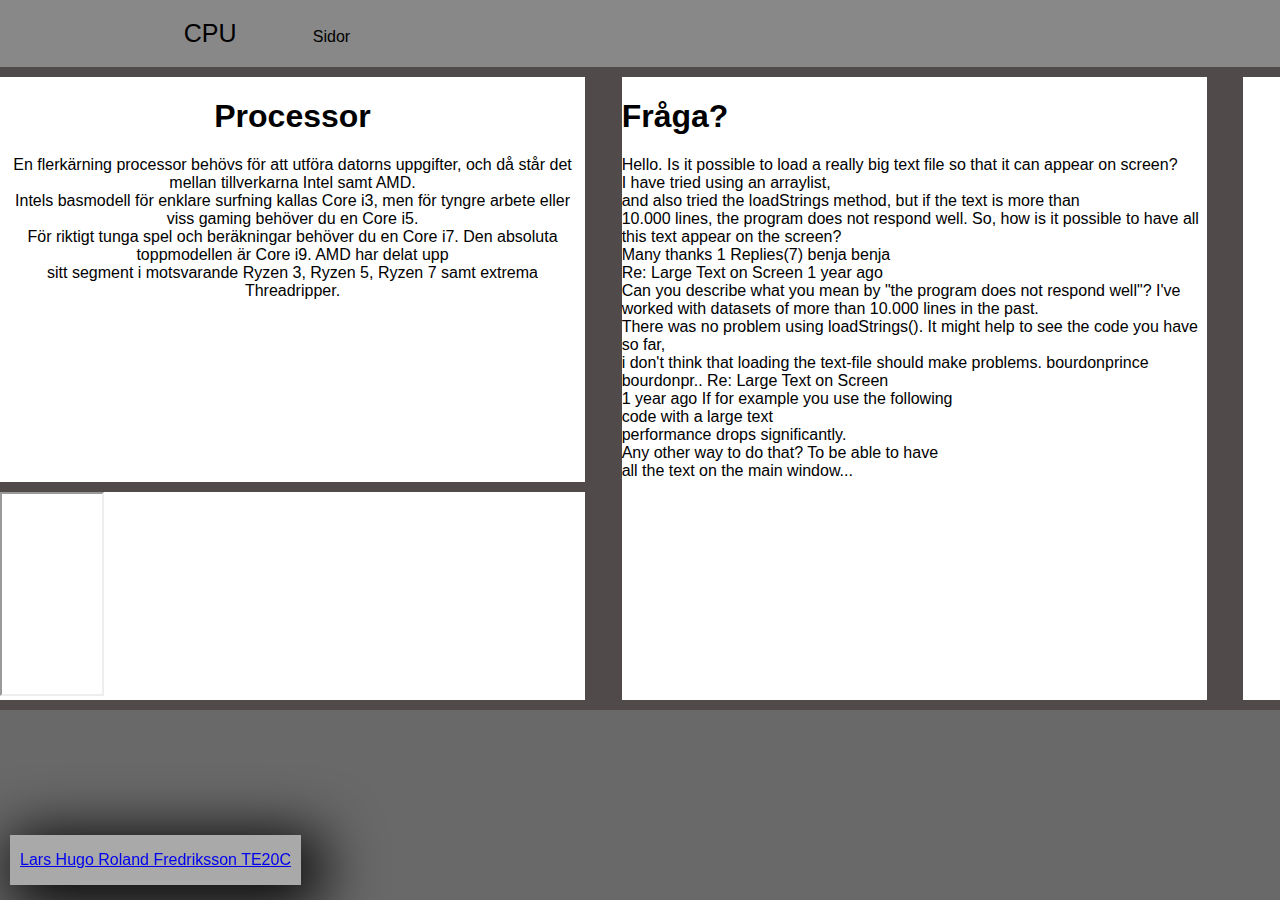
==== cpu.html @ 877c97ba "Ändrade lite färger och lade till mer information på CPU sidan" ====
<!DOCTYPE html>
<html lang="en">
<head>
    <meta charset="UTF-8">
    <meta http-equiv="X-UA-Compatible" content="IE=edge">
    <meta name="viewport" content="width=device-width, initial-scale=1.0">
    <link rel="stylesheet" href="style.css">
    <link rel="stylesheet" href="cpu.css">
    <title>CPU</title>
</head>
<body>
    <nav>
        <div class="container">
            <ul class="menu-main">
                <li><a class="nav-head" href="cpu.html">CPU</a></li>
                <li><a href="">Sidor</a>
                    <div class="menu-sub">
                        <ul>
                            <li><a href="index.html">Hem</a></li>
                            <li><a href="cpu.html">CPU</a></li>
                            <li><a href="gpu.html">GPU</a></li>
                            <li><a href="ram.html">RAM</a></li>
                            <li><a href="hdd.html">HDD</a></li>
                            <li><a href="moderkort.html">Moderkort</a></li>
                            <li><a href="kylare.html">Kylare</a></li>
                            <li><a href="chassi.html">Chassi</a></li>
                        </ul>
                    </div>
                </li>
            </ul>
        </div>
    </nav>

    <div class="grid-container">
    <table>
        <div class="sak3">
            <h1>
                Processor
            </h1>
            <p>
                En flerkärning processor behövs för att utföra datorns uppgifter, och då står det mellan tillverkarna Intel samt AMD.
                <br>
                Intels basmodell för enklare surfning kallas Core i3, men för tyngre arbete eller viss gaming behöver du en Core i5.
                <br>
                För riktigt tunga spel och beräkningar behöver du en Core i7. Den absoluta toppmodellen är Core i9. AMD har delat upp
                <br>
                sitt segment i motsvarande Ryzen 3, Ryzen 5, Ryzen 7 samt extrema Threadripper.
            </p>
        </div>
    
        <div class="sak4">
            <h1>
                Fråga?
            </h1>
            <p>
                Hello.

                Is it possible to load a really big text file so that it can appear on screen?
                <br>
                I have tried using an arraylist, 
                <br>
                and also tried the loadStrings method, but if the text is more than
                <br> 
                10.000 lines, the program does not respond well.
                
                So, how is it possible to have all this text appear on the screen?
                <br>
                Many thanks
                1
                Replies(7)
                benja
                benja
                <br>
                Re: Large Text on Screen
                1 year ago
                <br>
                Can you describe what you mean by "the program does not respond well"?
                I've
                <br>
                worked with datasets of more than 10.000 lines in the past.
                <br>
                 There was no problem using loadStrings().
                It might help to see the code you have so far, 
                <br>
                i don't think that loading the text-file should make problems.
                bourdonprince
                <br>
                bourdonpr..
                Re: Large Text on Screen
                <br>
                1 year ago
                If for example you use the following
                <br>
                 code with a large text 
                 <br>
                performance drops significantly.
                <br>
                Any other way to do that? To be able to have
                <br> 
                all the text on the main window...
                
            </p>
        </div>
        <div class="sak5">

        </div>
        <div class="sak6">
            <iframe width=100 height="200" src="https://www.youtube.com/watch?v=nL3EybTEOnA"></iframe>
        </div>

    </table>

      <footer>
        <div class="namn"> <!-- Tag med class Namn -->
            <p><a href="https://sv.wikipedia.org/wiki/Among_Us" rel="amog">Lars Hugo Roland Fredriksson TE20C</a></p>  <!-- Texttag med länken till wikipedia -->
        </div>        
    </footer>

</body>
</html>
---- style.css ----
body {
    background: rgb(105, 105, 105);
    margin: 0;
    font-family: 'Roboto', sans-serif;
}
.container {
    max-width: 1000px;
    margin: 0 auto;
}

.namn { /* Namn på class */
    position: fixed; /* Position på sida */
    left: 10px;
    bottom: 15px; /* Botten på sidan */
    padding-left: 10px; /* Kudde på vänster sida */
    padding-right: 10px; /* Kudde på höger sida */
    background-color: rgb(169, 169, 169); /* Bakgrundsfärg */
    box-shadow: 10px 10px 60px 10px; /* Skugga */
}

nav {
    background: rgb(136, 136, 136);
}
nav ul {
    margin: 0;
    padding: 0;
    list-style: none;
    position: relative; /* Position kommer att vara relativ till min ul i min nav */
    text-align: left;
}
.nav-head {
    font-size: 25px;
    text-align: center;
}
nav li {
    display: inline-block;
}

nav a {
    color: rgb(0, 0, 0);
    text-decoration: none;
    display: block;
    padding: .75em 1.75em;
}

nav li:hover a {
    color: #fff;
}

nav a:hover {
    color: #444;
}

.menu-sub {
    position: absolute;
    background: rgb(42, 87, 153);
    width: 40%;
    display: none;
}

nav li:hover .menu-sub { /* När man *hoverar* över nav bar itemet så visas den */
    display: block;
}

.menu-sub li {
    display: block;
}
---- cpu.css ----
.namn { 
    position: fixed; 
    left: 10px;
    bottom: 15px; 
    padding-left: 10px; 
    padding-right: 10px; 
}
.grid-container {
    display: grid; 
    grid-template-areas: 
      'Text1 Text1 Text2 Text2 Text3 Text3'
      'Text1 Text1 Text2 Text2 Text3 Text3'
      'Text4 Text4 Text2 Text2 Text3 Text3'
      'Text4 Text4 Text2 Text2 Text3 Text3';
    grid-gap: 10px; 
    background-color: rgb(80, 74, 74);
    padding-top: 10px;
}

.grid-container > div { 
    background-color: white; 
}

.sak3 { 
    grid-area: Text1; 
    max-width: 65vh;
    height: 45vh;
    text-align: center;
}

.sak4 {
    grid-area: Text2; 
    max-width: 65vh;
}

.sak5 { 
    grid-area: Text3;
    text-align: center;
}

.sak6 {
    grid-area: Text4;
    max-width: 65vh;
}
.namn {
    background-color: rgb(169, 169, 169);
    box-shadow: 10px 10px 60px 10px; 
}
.text1 {
    background-color: rgb(169, 169, 169);
    margin-left: 20px;
}
.text2 {
    position: fixed;
    top: 200px;
    text-align: center;
    background-color: rgb(169, 169, 169);
    margin-left: 20px;
    column-rule-style: solid;
    width: 345px;
}
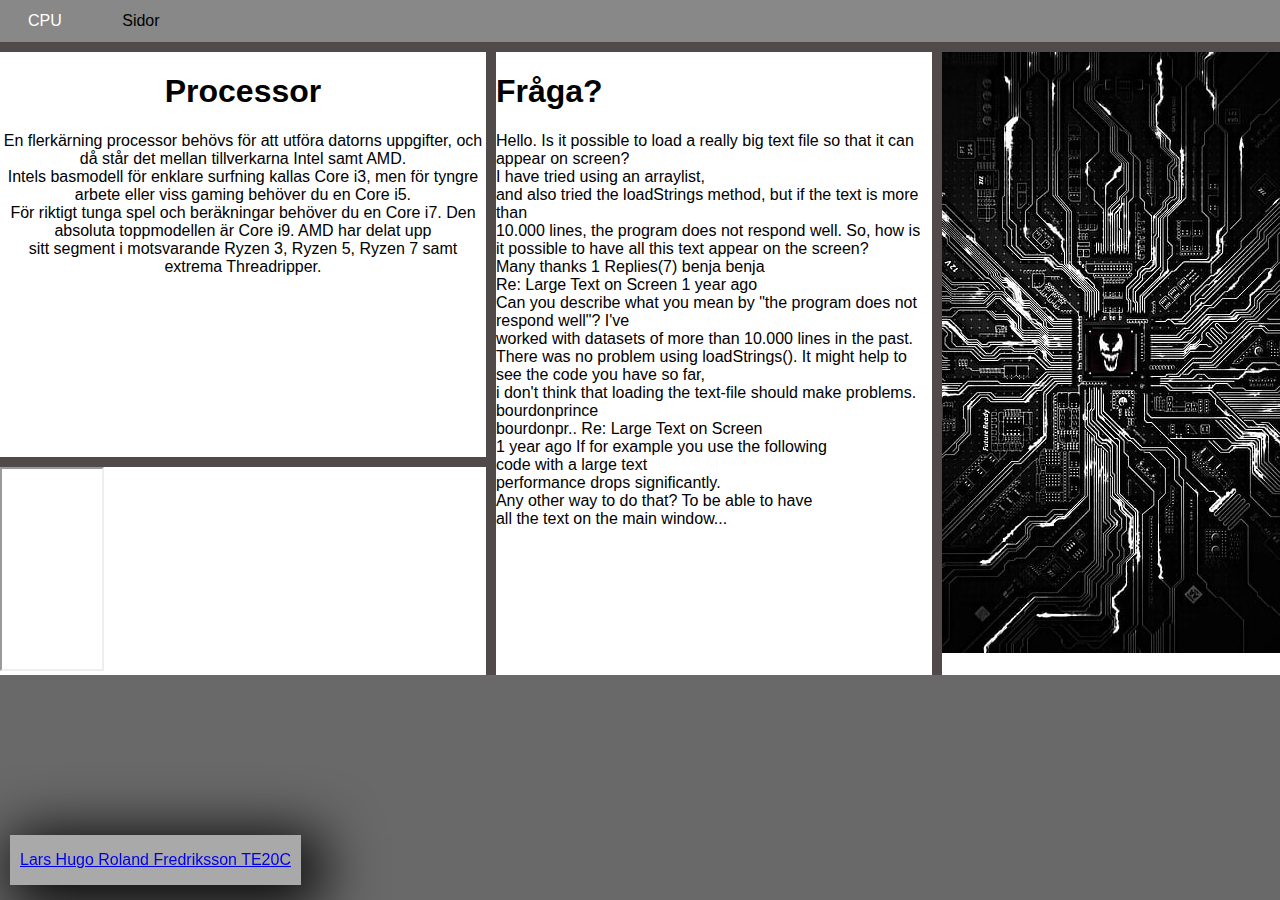
==== commit 29d79c69: "Lade till information på sida 3 och fixade valideringsfel." ====
--- a/cpu.html
+++ b/cpu.html
@@ -30,9 +30,9 @@
             </ul>
         </div>
     </nav>
-
+  <table>
     <div class="grid-container">
-    <table>
+    
         <div class="sak3">
             <h1>
                 Processor
@@ -102,13 +102,13 @@
             </p>
         </div>
         <div class="sak5">
-
+            <img src="sak5bild.png" alt="bild på processor kopplad till moderkort">
         </div>
         <div class="sak6">
             <iframe width=100 height="200" src="https://www.youtube.com/watch?v=nL3EybTEOnA"></iframe>
         </div>
 
-    </table>
+  </table>
 
       <footer>
         <div class="namn"> <!-- Tag med class Namn -->
--- a/style.css
+++ b/style.css
@@ -5,7 +5,6 @@
 }
 .container {
     max-width: 1000px;
-    margin: 0 auto;
 }
 
 .namn { /* Namn på class */
@@ -29,7 +28,6 @@
     text-align: left;
 }
 .nav-head {
-    font-size: 25px;
     text-align: center;
 }
 nav li {
@@ -53,7 +51,7 @@
 
 .menu-sub {
     position: absolute;
-    background: rgb(42, 87, 153);
+    background: rgb(110, 110, 110);
     width: 40%;
     display: none;
 }
@@ -64,4 +62,4 @@
 
 .menu-sub li {
     display: block;
-}+}
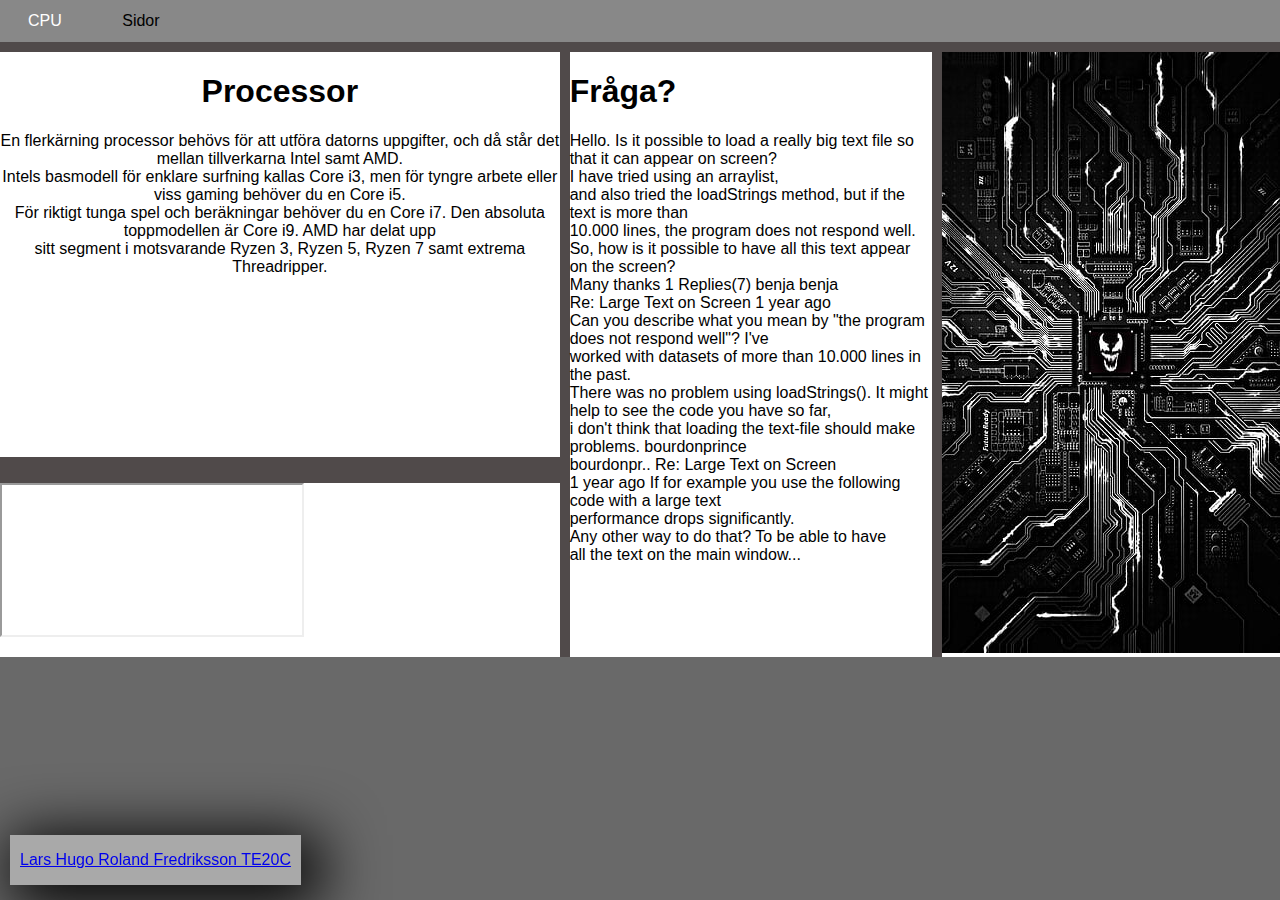
==== commit 85215f27: "Lade till video, lade till ny font, väldigt coolt. blankade börsen..." ====
--- a/cpu.html
+++ b/cpu.html
@@ -21,16 +21,12 @@
                             <li><a href="gpu.html">GPU</a></li>
                             <li><a href="ram.html">RAM</a></li>
                             <li><a href="hdd.html">HDD</a></li>
-                            <li><a href="moderkort.html">Moderkort</a></li>
-                            <li><a href="kylare.html">Kylare</a></li>
-                            <li><a href="chassi.html">Chassi</a></li>
                         </ul>
                     </div>
                 </li>
             </ul>
         </div>
     </nav>
-  <table>
     <div class="grid-container">
     
         <div class="sak3">
@@ -105,16 +101,15 @@
             <img src="sak5bild.png" alt="bild på processor kopplad till moderkort">
         </div>
         <div class="sak6">
-            <iframe width=100 height="200" src="https://www.youtube.com/watch?v=nL3EybTEOnA"></iframe>
+            <iframe src="https://www.youtube.com/watch?v=5UcM-rkdkb0" title="banan klocka"></iframe>
         </div>
-
-  </table>
+    </div>
+    </body>
 
       <footer>
         <div class="namn"> <!-- Tag med class Namn -->
             <p><a href="https://sv.wikipedia.org/wiki/Among_Us" rel="amog">Lars Hugo Roland Fredriksson TE20C</a></p>  <!-- Texttag med länken till wikipedia -->
         </div>        
-    </footer>
+      </footer>
 
-</body>
 </html>--- a/style.css
+++ b/style.css
@@ -1,10 +1,13 @@
 body {
     background: rgb(105, 105, 105);
     margin: 0;
-    font-family: 'Roboto', sans-serif;
+    font-family:  'Oswald', sans-serif;
 }
+
+@import url('https://fonts.googleapis.com/css2?family=Oswald:wght@700&display=swap');
+
 .container {
-    max-width: 1000px;
+    max-width: 100vh;
 }
 
 .namn { /* Namn på class */
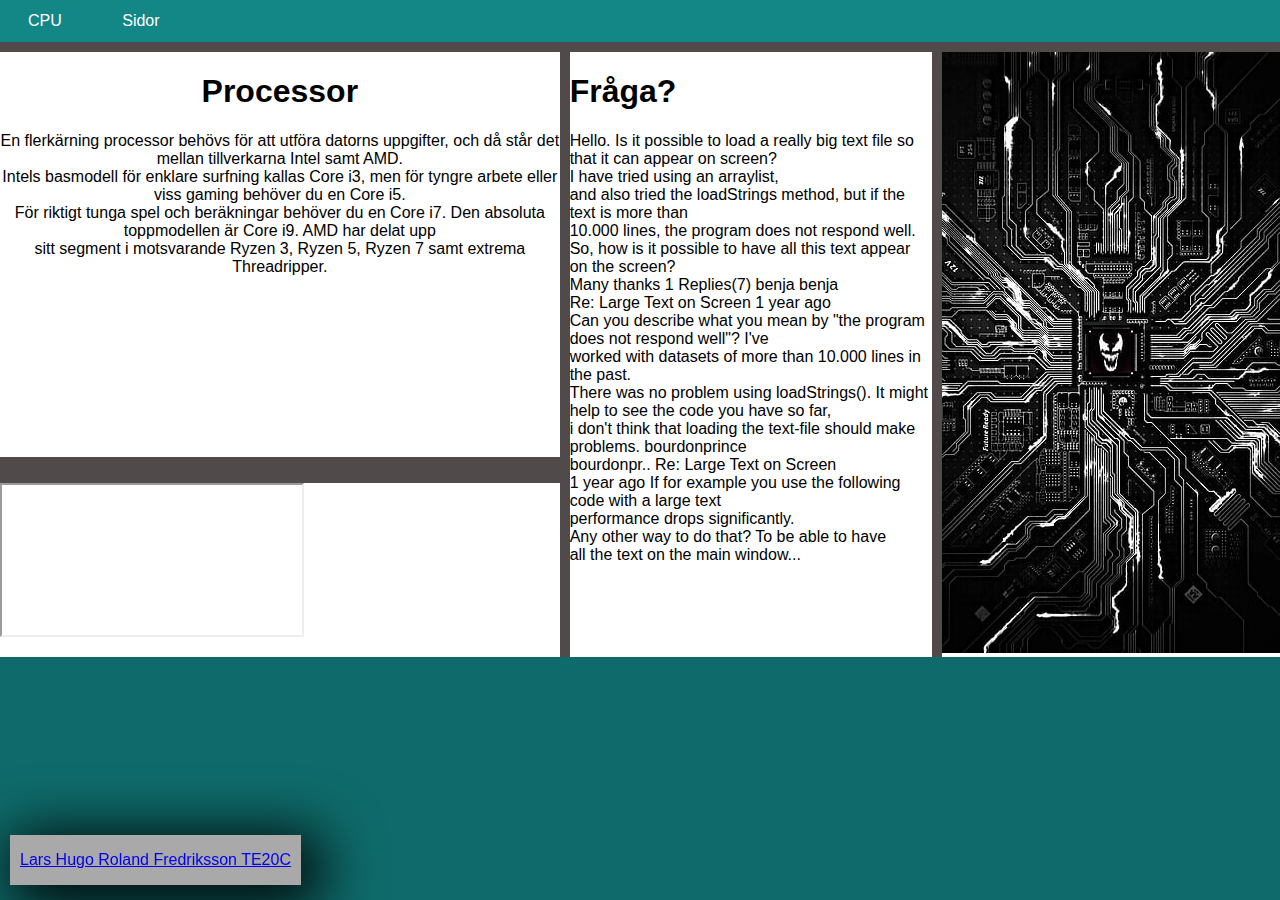
==== commit 3c29f0d8: "fixade lite valideringsfel" ====
--- a/cpu.html
+++ b/cpu.html
@@ -104,12 +104,12 @@
             <iframe src="https://www.youtube.com/watch?v=5UcM-rkdkb0" title="banan klocka"></iframe>
         </div>
     </div>
-    </body>
+    
 
-      <footer>
+    <footer>
         <div class="namn"> <!-- Tag med class Namn -->
             <p><a href="https://sv.wikipedia.org/wiki/Among_Us" rel="amog">Lars Hugo Roland Fredriksson TE20C</a></p>  <!-- Texttag med länken till wikipedia -->
         </div>        
-      </footer>
-
+    </footer>
+    </body>
 </html>--- a/style.css
+++ b/style.css
@@ -1,27 +1,27 @@
 body {
-    background: rgb(105, 105, 105);
+    background: hsl(180, 75%, 24%);
     margin: 0;
     font-family:  'Oswald', sans-serif;
 }
 
-@import url('https://fonts.googleapis.com/css2?family=Oswald:wght@700&display=swap');
+@import url('https://fonts.googleapis.com/css2?family=Oswald:wght@700&display=swap'); /* Importerar en extern font */
 
 .container {
     max-width: 100vh;
 }
 
-.namn { /* Namn på class */
-    position: fixed; /* Position på sida */
+.namn { 
+    position: fixed;
     left: 10px;
-    bottom: 15px; /* Botten på sidan */
-    padding-left: 10px; /* Kudde på vänster sida */
-    padding-right: 10px; /* Kudde på höger sida */
-    background-color: rgb(169, 169, 169); /* Bakgrundsfärg */
-    box-shadow: 10px 10px 60px 10px; /* Skugga */
+    bottom: 15px; 
+    padding-left: 10px;
+    padding-right: 10px;
+    background-color: rgb(169, 169, 169);
+    box-shadow: 10px 10px 60px 10px;
 }
 
 nav {
-    background: rgb(136, 136, 136);
+    background: hsl(180, 75%, 30%);
 }
 nav ul {
     margin: 0;
@@ -38,7 +38,7 @@
 }
 
 nav a {
-    color: rgb(0, 0, 0);
+    color: hsl(0, 0%, 100%);
     text-decoration: none;
     display: block;
     padding: .75em 1.75em;
@@ -54,8 +54,8 @@
 
 .menu-sub {
     position: absolute;
-    background: rgb(110, 110, 110);
-    width: 40%;
+    background: hsl(180, 50%, 50%);
+    width: 12%;
     display: none;
 }
 
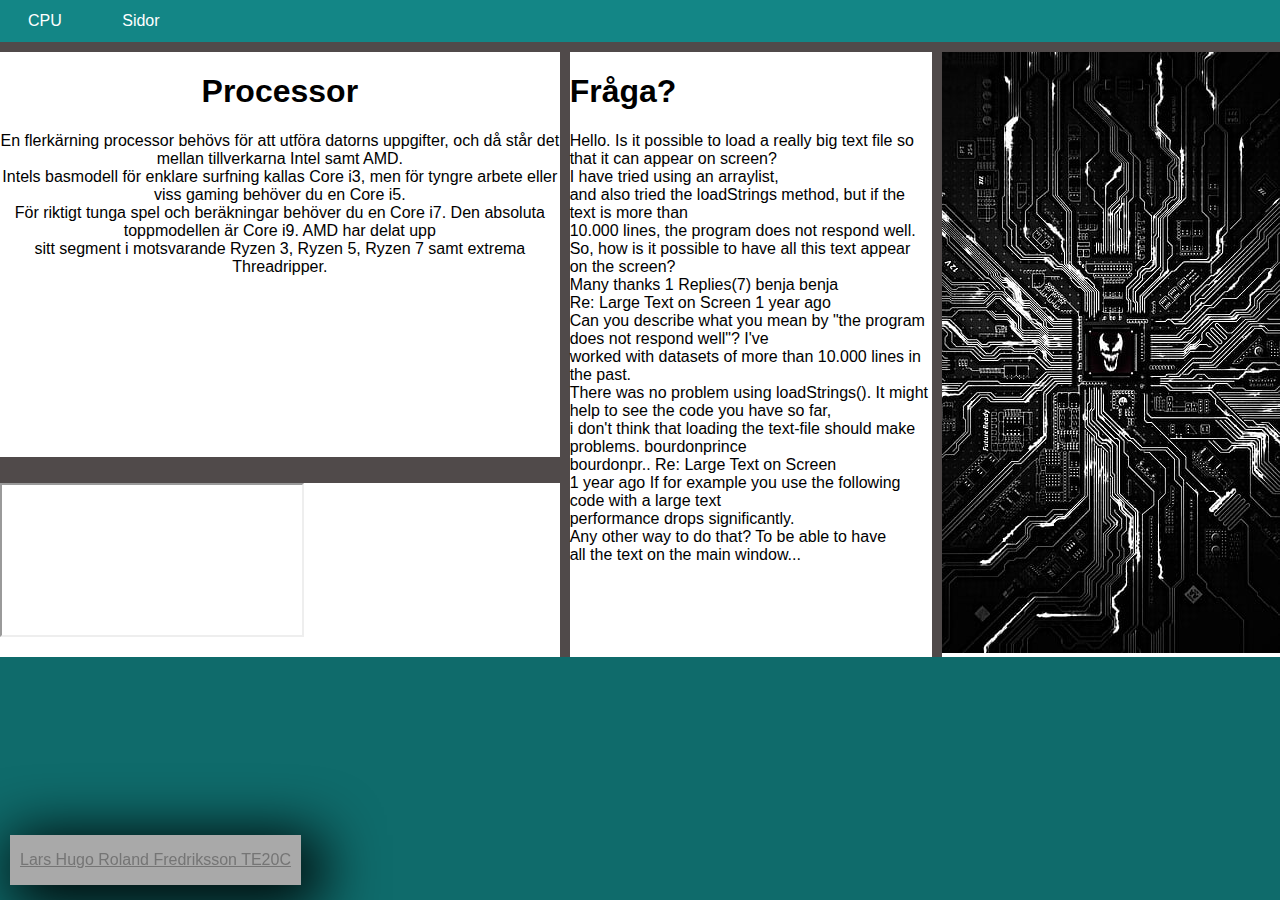
==== commit 8c1b48d6: "Inte färdig än men behöver häjllpppp" ====
--- a/cpu.html
+++ b/cpu.html
@@ -1,5 +1,5 @@
 <!DOCTYPE html>
-<html lang="en">
+<html lang="sv">
 <head>
     <meta charset="UTF-8">
     <meta http-equiv="X-UA-Compatible" content="IE=edge">
@@ -13,7 +13,7 @@
         <div class="container">
             <ul class="menu-main">
                 <li><a class="nav-head" href="cpu.html">CPU</a></li>
-                <li><a href="">Sidor</a>
+                <li><a href="">Sidor</a>                 <!-- Tom href för att den ska inte länkas till någon sida -->
                     <div class="menu-sub">
                         <ul>
                             <li><a href="index.html">Hem</a></li>
@@ -101,14 +101,14 @@
             <img src="sak5bild.png" alt="bild på processor kopplad till moderkort">
         </div>
         <div class="sak6">
-            <iframe src="https://www.youtube.com/watch?v=5UcM-rkdkb0" title="banan klocka"></iframe>
+            <iframe width="300" height="150" src="https://www.youtube.com/embed/npnp--SSx_8" title="YouTube video player"></iframe>  <!-- Youtubes egna embedade iframe vilket visar videon på skärmen --> 
         </div>
     </div>
     
 
     <footer>
-        <div class="namn"> <!-- Tag med class Namn -->
-            <p><a href="https://sv.wikipedia.org/wiki/Among_Us" rel="amog">Lars Hugo Roland Fredriksson TE20C</a></p>  <!-- Texttag med länken till wikipedia -->
+        <div class="namn"> 
+            <p><a href="https://sv.wikipedia.org/wiki/Among_Us" rel="amog">Lars Hugo Roland Fredriksson TE20C</a></p> 
         </div>        
     </footer>
     </body>
--- a/style.css
+++ b/style.css
@@ -5,6 +5,11 @@
 }
 
 @import url('https://fonts.googleapis.com/css2?family=Oswald:wght@700&display=swap'); /* Importerar en extern font */
+
+@font-face {
+    font-family:  'Oswald', sans-serif;
+    src: url("font/Oswald_sans-serif.ttf")
+}
 
 .container {
     max-width: 100vh;
@@ -18,6 +23,22 @@
     padding-right: 10px;
     background-color: rgb(169, 169, 169);
     box-shadow: 10px 10px 60px 10px;
+}
+
+a:link {
+    color: rgb(117, 117, 117);
+}
+a:visited {
+    color:hsl(0, 0%, 100%)
+}
+a:focus {
+    color:hsl(180, 13%, 46%)
+}
+a:hover {
+    color: #444;
+}
+a:active {
+    color: #fff;
 }
 
 nav {
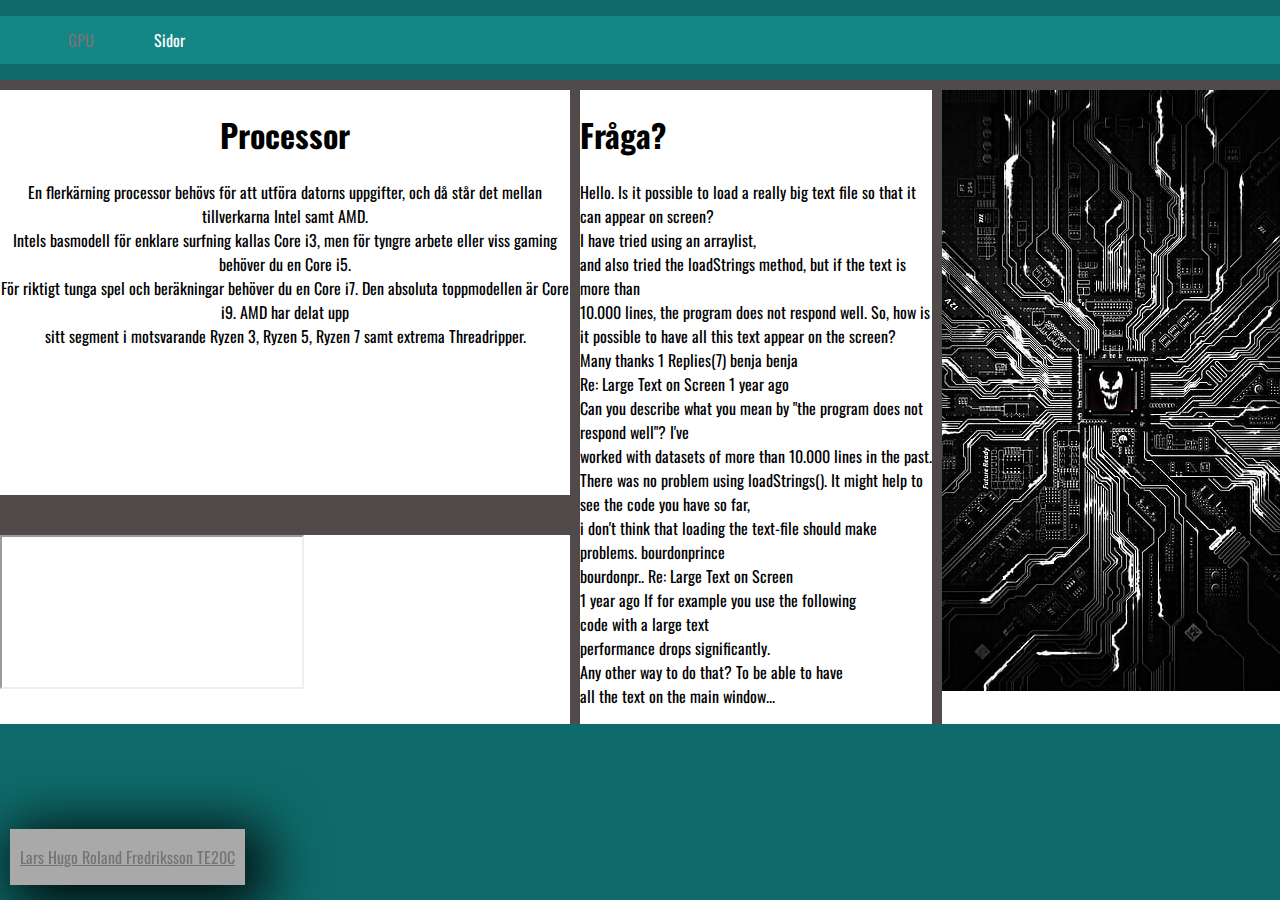
==== commit ef271ec8: "Fixade lite kompletteringskrav :-), o.o nu väntar vi........." ====
--- a/cpu.html
+++ b/cpu.html
@@ -11,9 +11,9 @@
 <body>
     <nav>
         <div class="container">
-            <ul class="menu-main">
-                <li><a class="nav-head" href="cpu.html">CPU</a></li>
-                <li><a href="">Sidor</a>                 <!-- Tom href för att den ska inte länkas till någon sida -->
+            <ol>
+                <li><a class="nav-head" href="gpu.html">GPU</a></li>
+                <li><a href="">Sidor</a>
                     <div class="menu-sub">
                         <ul>
                             <li><a href="index.html">Hem</a></li>
@@ -24,10 +24,11 @@
                         </ul>
                     </div>
                 </li>
-            </ul>
+            </ol>
         </div>
     </nav>
-    <div class="grid-container">
+
+    <div class="grid-container"> <!--Innehåll för grid-->
     
         <div class="sak3">
             <h1>
@@ -98,16 +99,16 @@
             </p>
         </div>
         <div class="sak5">
-            <img src="sak5bild.png" alt="bild på processor kopplad till moderkort">
+            <img src="sak5bild.png" alt="bild på processor kopplad till moderkort"> 
         </div>
         <div class="sak6">
-            <iframe width="300" height="150" src="https://www.youtube.com/embed/npnp--SSx_8" title="YouTube video player"></iframe>  <!-- Youtubes egna embedade iframe vilket visar videon på skärmen --> 
+            <iframe src="https://www.youtube.com/embed/npnp--SSx_8" title="YouTube video player"></iframe>  <!-- Youtubes egna embedade iframe vilket visar videon på skärmen --> 
         </div>
     </div>
     
 
     <footer>
-        <div class="namn"> 
+        <div class="namn"> <!-- Används för utseende, utan har den ingen padding och position strular--> 
             <p><a href="https://sv.wikipedia.org/wiki/Among_Us" rel="amog">Lars Hugo Roland Fredriksson TE20C</a></p> 
         </div>        
     </footer>
--- a/style.css
+++ b/style.css
@@ -1,14 +1,9 @@
+@import url('https://fonts.googleapis.com/css2?family=Oswald:wght@700&display=swap'); /* Importerar en extern font */
+
 body {
     background: hsl(180, 75%, 24%);
     margin: 0;
     font-family:  'Oswald', sans-serif;
-}
-
-@import url('https://fonts.googleapis.com/css2?family=Oswald:wght@700&display=swap'); /* Importerar en extern font */
-
-@font-face {
-    font-family:  'Oswald', sans-serif;
-    src: url("font/Oswald_sans-serif.ttf")
 }
 
 .container {
@@ -87,3 +82,8 @@
 .menu-sub li {
     display: block;
 }
+
+a:hover {
+    background-color: #27b8bd;
+    transition: background-color 400ms linear;
+}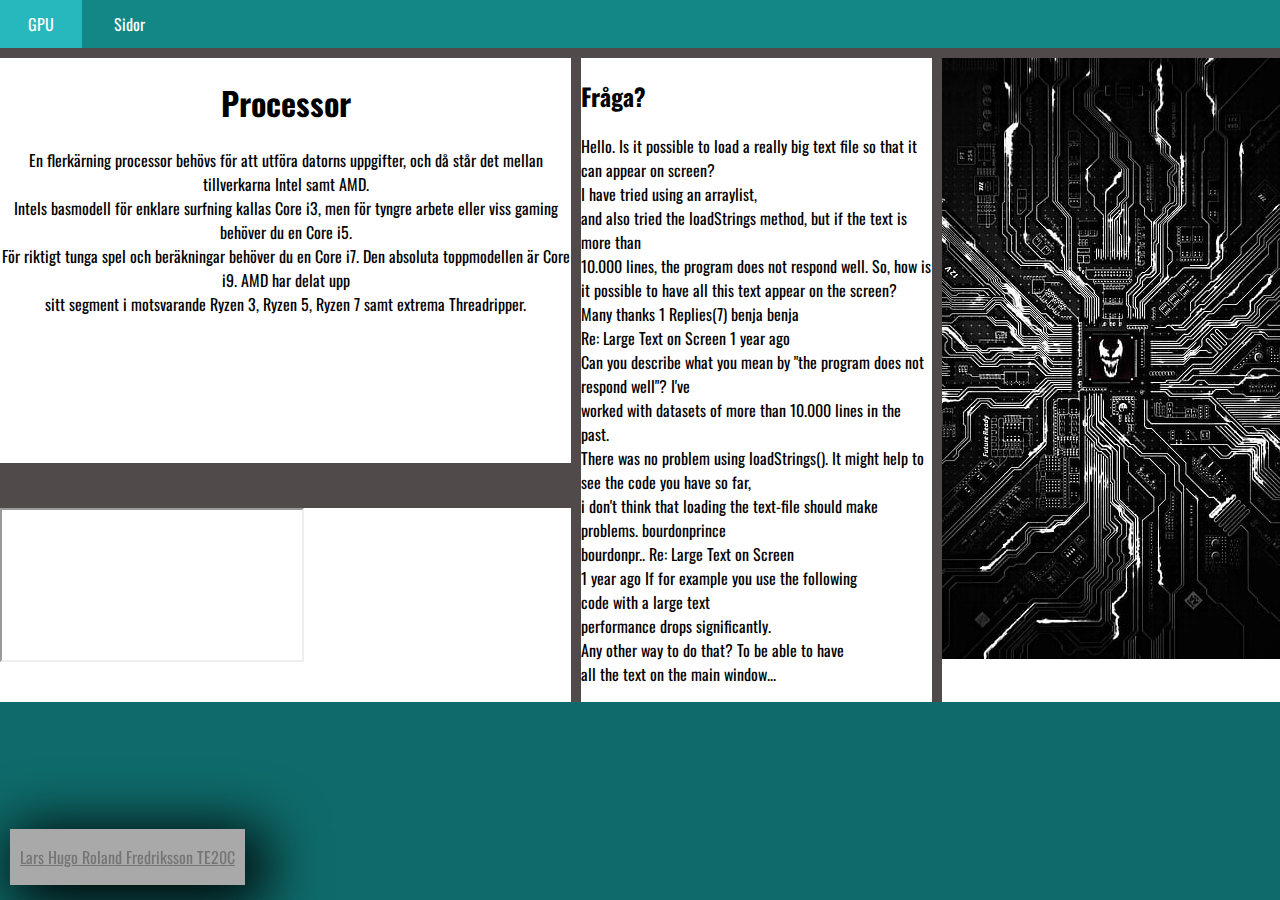
==== commit 7cb021e4: "H1 finns nu endast på en sida, ol borttagen från nav och finns nu i  en rangordnad lista på "GPU" si" ====
--- a/cpu.html
+++ b/cpu.html
@@ -11,20 +11,18 @@
 <body>
     <nav>
         <div class="container">
-            <ol>
-                <li><a class="nav-head" href="gpu.html">GPU</a></li>
-                <li><a href="">Sidor</a>
-                    <div class="menu-sub">
-                        <ul>
-                            <li><a href="index.html">Hem</a></li>
-                            <li><a href="cpu.html">CPU</a></li>
-                            <li><a href="gpu.html">GPU</a></li>
-                            <li><a href="ram.html">RAM</a></li>
-                            <li><a href="hdd.html">HDD</a></li>
-                        </ul>
-                    </div>
-                </li>
-            </ol>
+            <li><a class="nav-head" href="gpu.html">GPU</a></li>
+            <li><a href="">Sidor</a>
+                <div class="menu-sub">
+                    <ul>
+                        <li><a href="index.html">Hem</a></li>
+                        <li><a href="cpu.html">CPU</a></li>
+                        <li><a href="gpu.html">GPU</a></li>
+                        <li><a href="ram.html">RAM</a></li>
+                        <li><a href="hdd.html">HDD</a></li>
+                    </ul>
+                </div>
+            </li>
         </div>
     </nav>
 
@@ -46,9 +44,9 @@
         </div>
     
         <div class="sak4">
-            <h1>
+            <h2>
                 Fråga?
-            </h1>
+            </h2>
             <p>
                 Hello.
 
